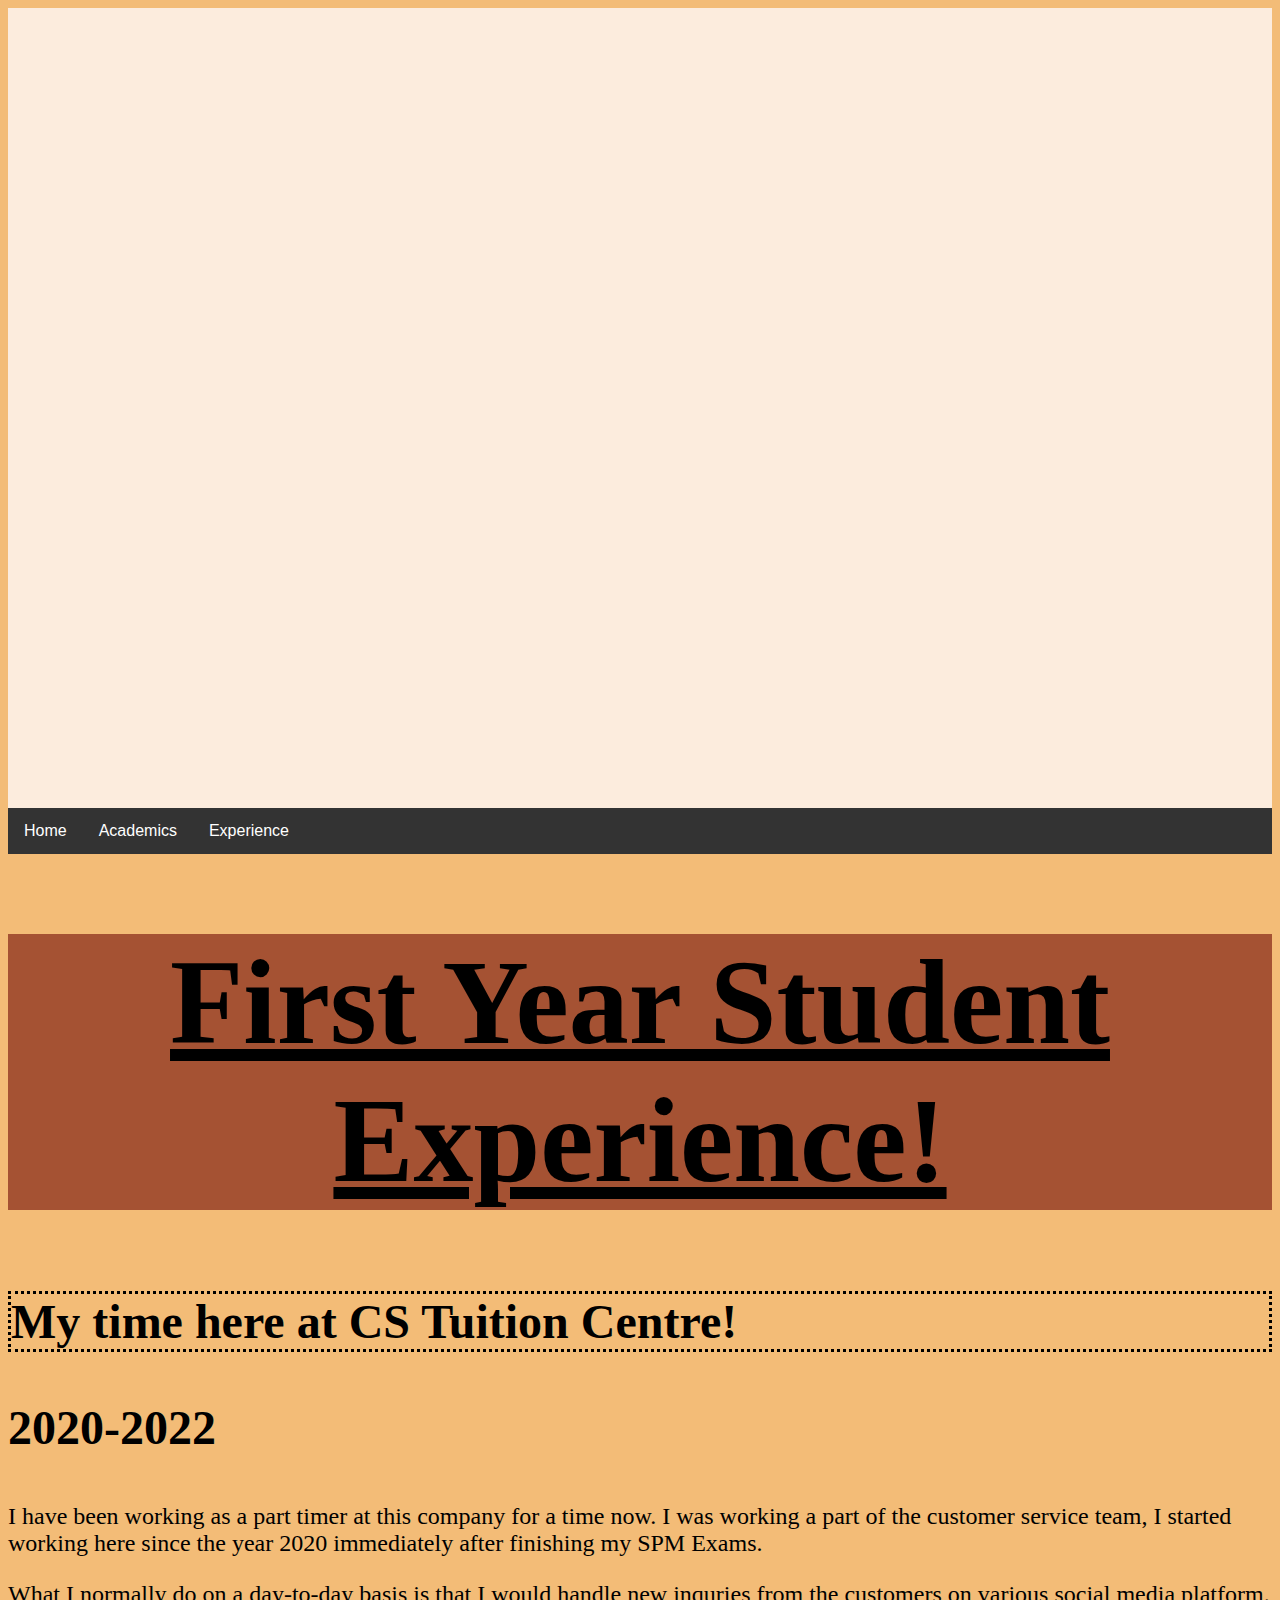
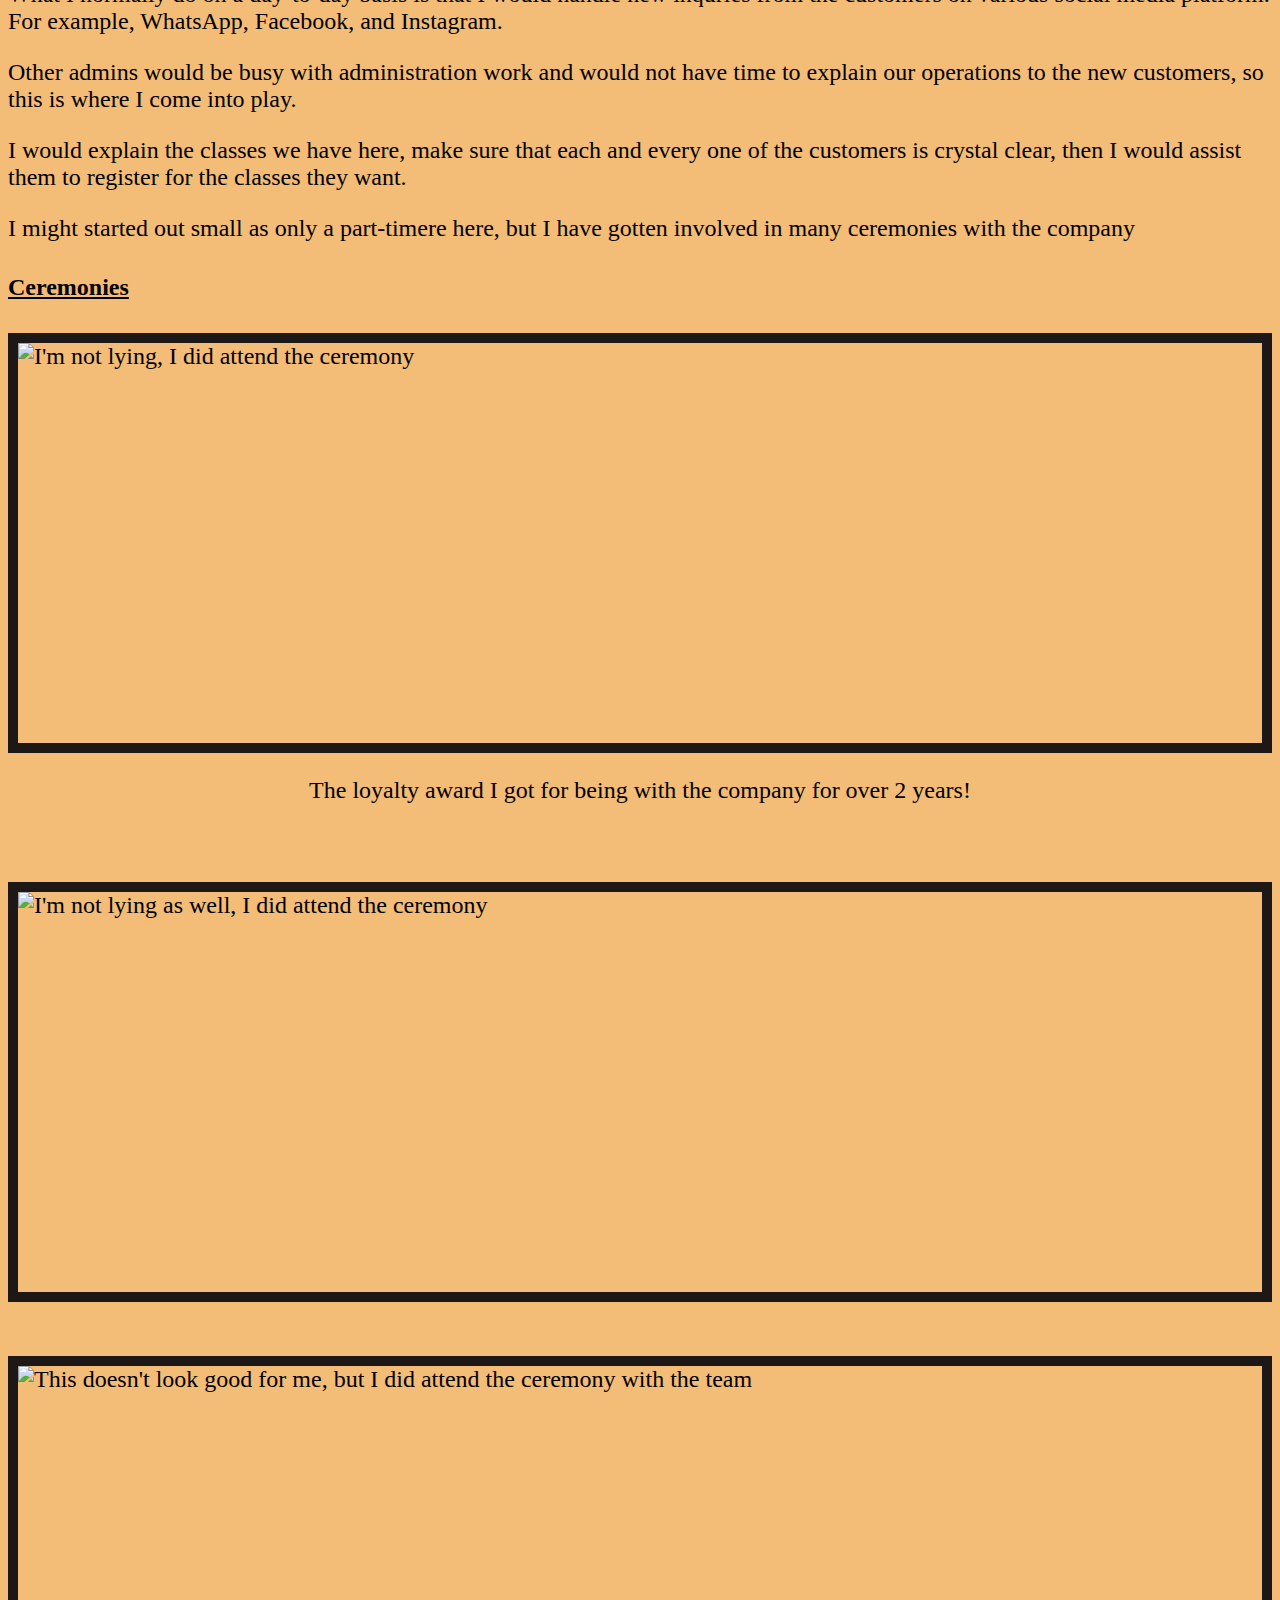
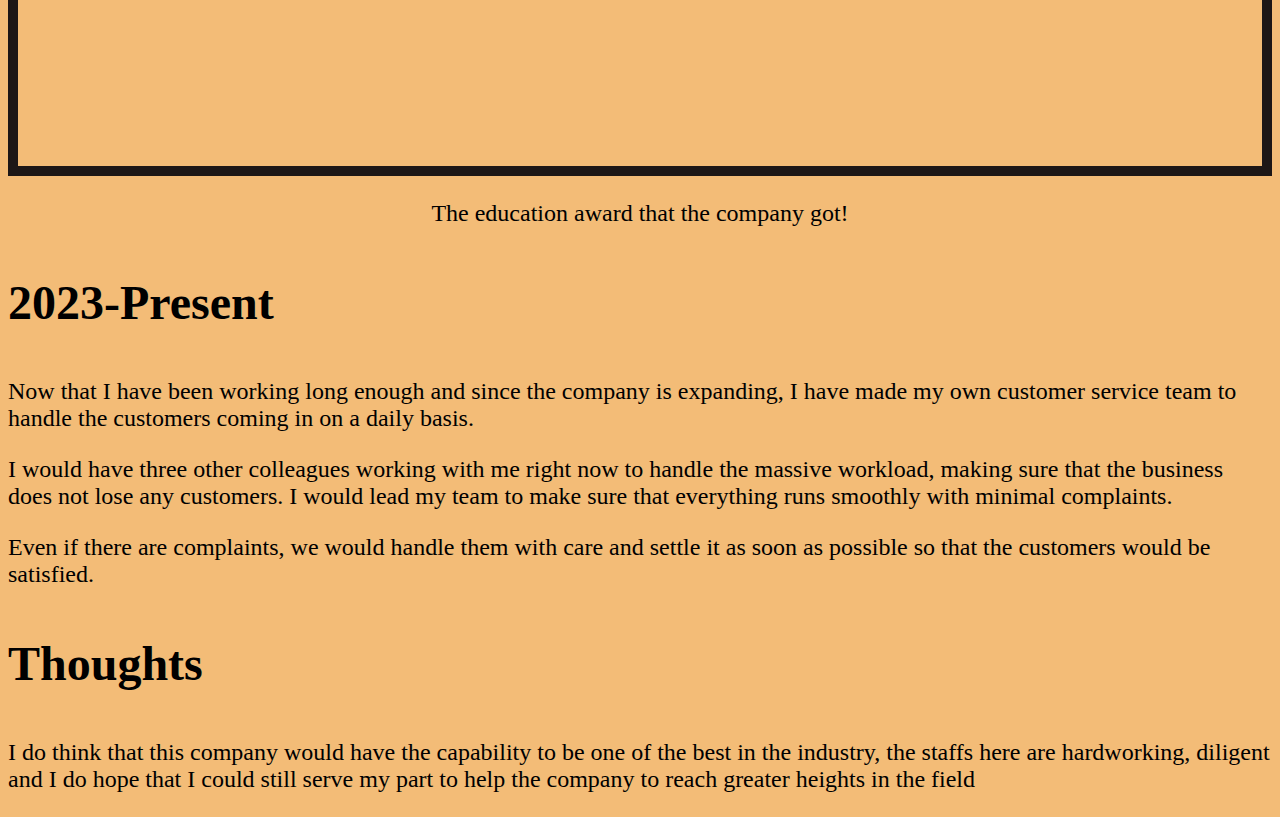
==== CS Tuition Centre.html @ ca9007aa "Add files via upload" ====
<!DOCTYPE html>
<html>
<head>
	<link rel="stylesheet" type="text/css" href="Style.css" media="screen"/>
</head>

<body style="background-color:#f3bc77">
    <div class="banner">
	</div>
    <div class="navbar">
        <a href="Resume Page.htm">Home</a>
        <div class="dropdown">
            <button class="dropbtn" onclick="myFunction()">Academics
              <i class="fa fa-caret-down"></i>
            </button>
            <div class="dropdown-content" id="myDropdown">
              <a href="Year 1.html">Year 1</a>
              <a href="Year 2.html">Year 2</a>
              <a href="#">Year 3</a>
            </div>
        </div> 
        <a href="Experience.htm">Experience</a>
      </div>
      <div class="normal">
        <h1 style="background-color:#a55233; color:black; font-family:Lemon Jelly Personal Use; font-size:500%; text-align:center"><ins>First Year Student Experience!</ins></h1>
            <h2 class="dotted"; style = "font-size:200%">My time here at CS Tuition Centre!</h2> 
                <h3 style = "font-size:200%"><b>2020-2022</b></h3> 
                    <p>I have been working as a part timer at this company for a time now. I was working a part of the customer service team, I started working here since the year 2020 immediately after finishing my SPM Exams. <p>
                    <p>What I normally do on a day-to-day basis is that I would handle new inquries from the customers on various social media platform. For example, WhatsApp, Facebook, and Instagram. </p>
                    <p>Other admins would be busy with administration work and would not have time to explain our operations to the new customers, so this is where I come into play. </p>
                    <p>I would explain the classes we have here, make sure that each and every one of the customers is crystal clear, then I would assist them to register for the classes they want. </p>
                    <p>I might started out small as only a part-timere here, but I have gotten involved in many ceremonies with the company</p>
                        <h4><b><ins>Ceremonies</ins></b></h4>
                            <img src="Images/CSTuitionCentreCeremony.jpg" alt = "I'm not lying, I did attend the ceremony" style = "float:middle;max-width:100%;height:400px;"></img>
                            <p style="text-align:center"> The loyalty award I got for being with the company for over 2 years!</p>
                            <br></br>
                            <img src="Images/CSTuitionCentreNanYang1.jpg" alt = "I'm not lying as well, I did attend the ceremony" style = "float:middle;max-width:100%;height:400px"></img>
                            <br></br>
                            <img src="Images/CSTuitionCentreNanYang2.jpg" alt = "This doesn't look good for me, but I did attend the ceremony with the team" style = "float:middle;max-width:100%;height:400px"></img>
                            <p style="text-align:center"> The education award that the company got!</p>
                <h3 style = "font-size:200%"><b>2023-Present</b></h3> 
                    <p>Now that I have been working long enough and since the company is expanding, I have made my own customer service team to handle the customers coming in on a daily basis.</p>
                    <p>I would have three other colleagues working with me right now to handle the massive workload, making sure that the business does not lose any customers. I would lead my team to make sure that everything runs smoothly with minimal complaints. </p>
                    <p>Even if there are complaints, we would handle them with care and settle it as soon as possible so that the customers would be satisfied. </p>
                <h3 style = "font-size:200%"><b>Thoughts</b></h3> 
                    <p>I do think that this company would have the capability to be one of the best in the industry, the staffs here are hardworking, diligent and I do hope that I could still serve my part to help the company to reach greater heights in the field<p>
    </div>
</body>

<!-- Functions
Function 1: To create the dropdown content that shows and hides when the users click on the button -->
<script>
	//<!-- To show the content when users click on it -->
	function myFunction() {
	  document.getElementById("myDropdown").classList.toggle("show");
	}
	//Close when the user clicks outside of it
	window.onclick = function(e) {
	  if (!e.target.matches('.dropbtn')) {
	  var myDropdown = document.getElementById("myDropdown");
		if (myDropdown.classList.contains('show')) {
		  myDropdown.classList.remove('show');
		}
	  }
	}
</script>

</html>
---- Style.css ----
.normal{
	color:black;
	font-family:Comic Sans MS;
  font-size: 150%;
}

img{
  display: block;
  margin-left: auto;
  margin-right: auto;
  border: 10px solid #1d1716;
}

/* <!-- This is to create the buttons --> */
.buttons{
	border-radius: 8px;
	border: 2px solid #555555;
	float: left;
	margin-right: 20px;
	font-family:Comic Sans MS;
	background-color: #402a23;
	color:white;
}

.buttons:hover{
	background-color: #a55233;
	color:black;
}

/* <!-- This it to create the banner image  --> */
.banner {
padding-top: 400px;
padding-bottom: 400px;
background-color: #FCECDD;
background-image: url("Images/Banner.png");
background-repeat: no-repeat;
background-size: contain;
background-position: center ;
}

/* <!-- This is to create the dropdown button --> */
.navbar {
  overflow: hidden;
  background-color: #333;
  font-family: Arial, Helvetica, sans-serif;
}

.navbar a {
  float: left;
  font-size: 16px;
  color: white;
  text-align: center;
  padding: 14px 16px;
  text-decoration: none;
}

.dropdown {
  float: left;
  overflow: hidden;
}

.dropdown .dropbtn {
  cursor: pointer;
  font-size: 16px;  
  border: none;
  outline: none;
  color: white;
  padding: 14px 16px;
  background-color: inherit;
  font-family: inherit;
  margin: 0;
}

.navbar a:hover, .dropdown:hover .dropbtn, .dropbtn:focus {
  background-color: #a55233;
}

.dropdown-content {
  display: none;
  position: absolute;
  background-color: #f9f9f9;
  min-width: 160px;
  box-shadow: 0px 8px 16px 0px rgba(0,0,0,0.2);
  z-index: 1;
}

.dropdown-content a {
  float: none;
  color: black;
  padding: 12px 16px;
  text-decoration: none;
  display: block;
  text-align: left;
}

.dropdown-content a:hover {
  background-color: #ddd;
}

.show {
  display: block;
}

/* For Year 1 page */
h2.dotted{
  border-style: dotted;
  }

/* For Table to tabulate skills */
table, th, td {
  border: 3px solid ;
  border-collapse: collapse;
  border-color:#402a23;
}
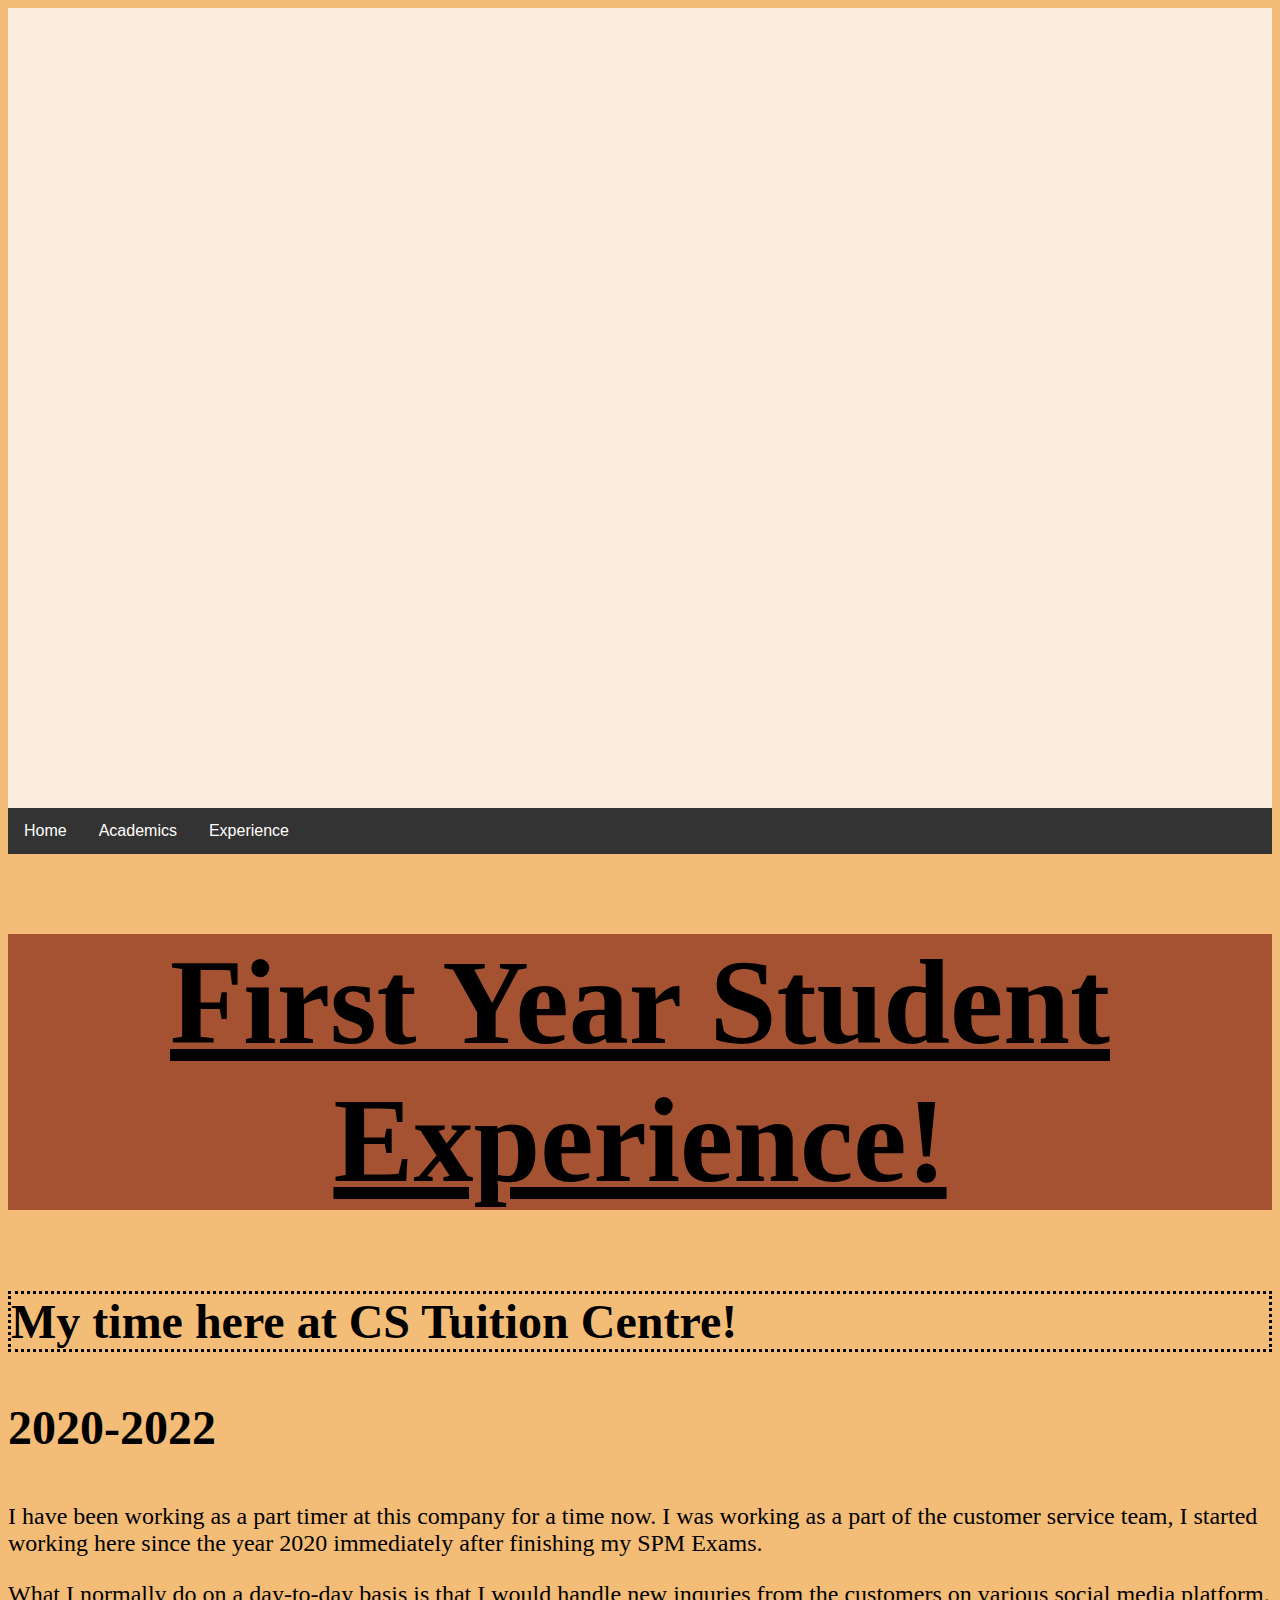
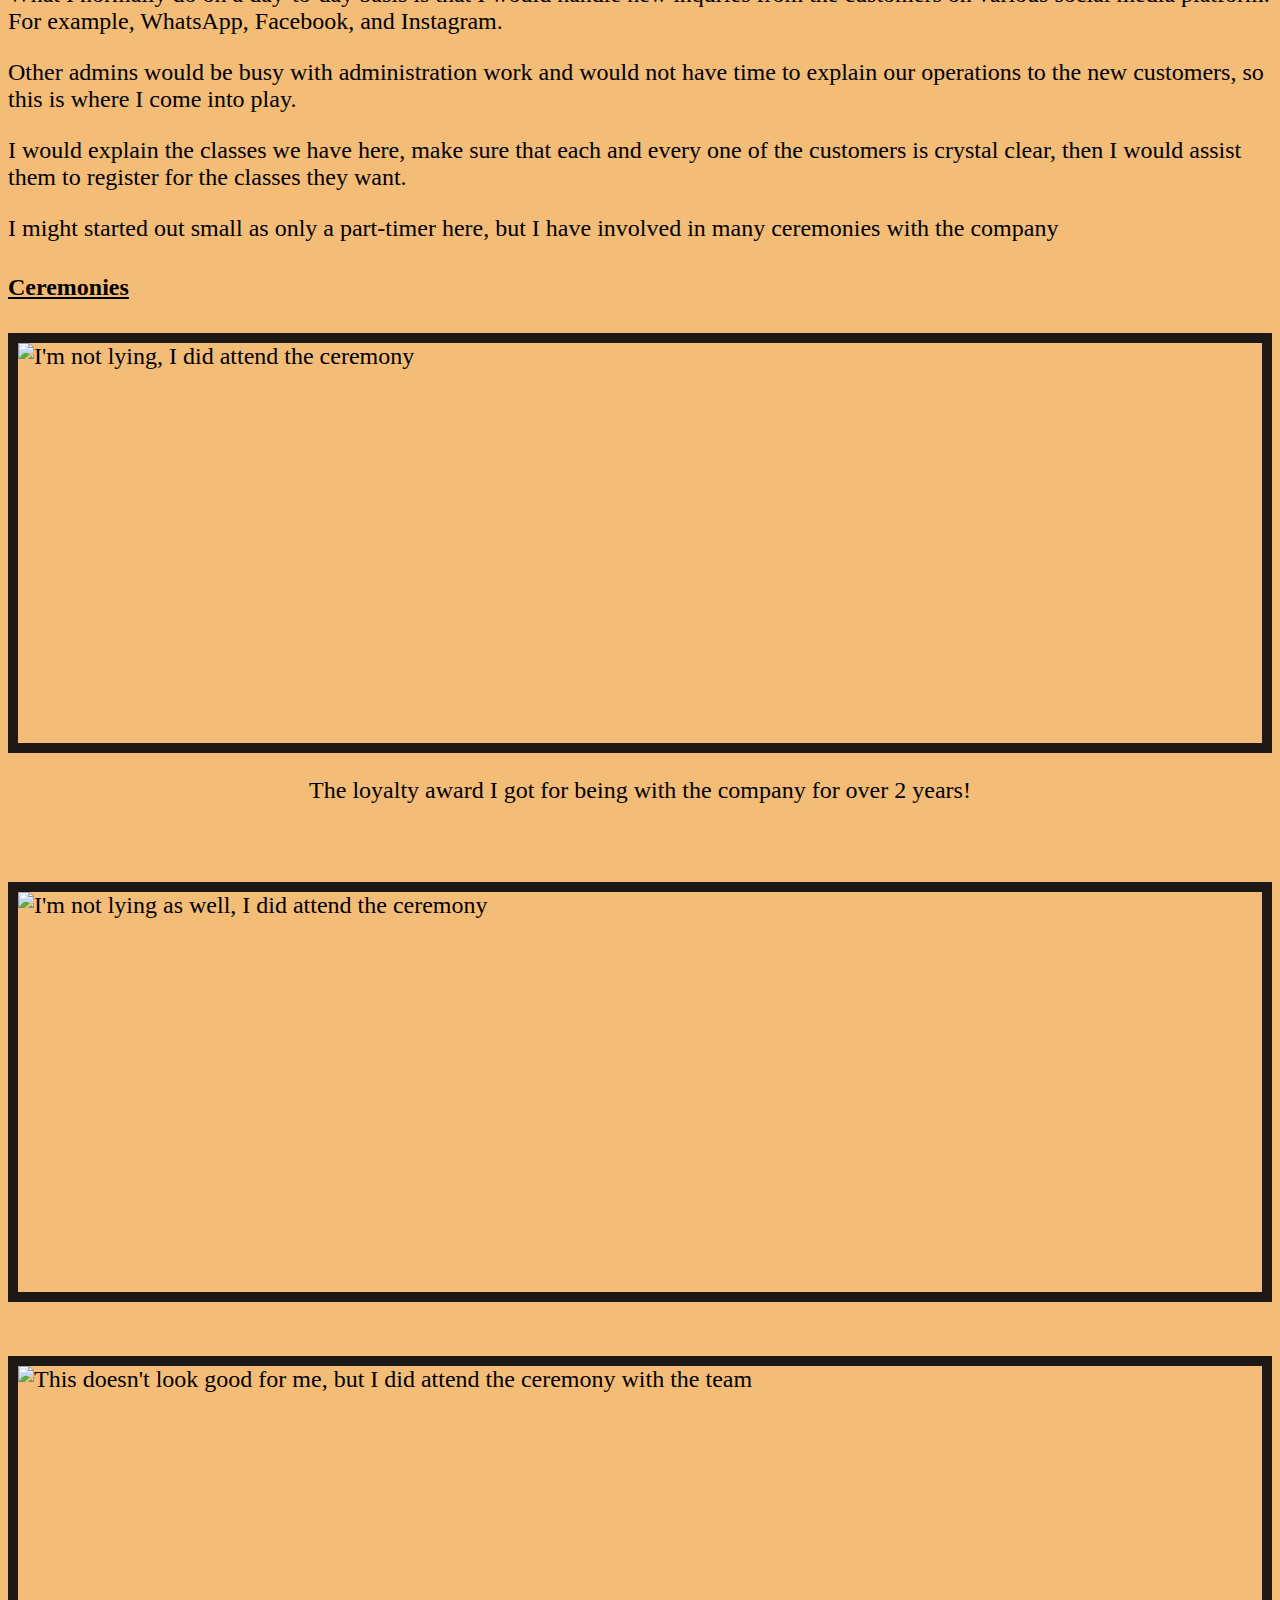
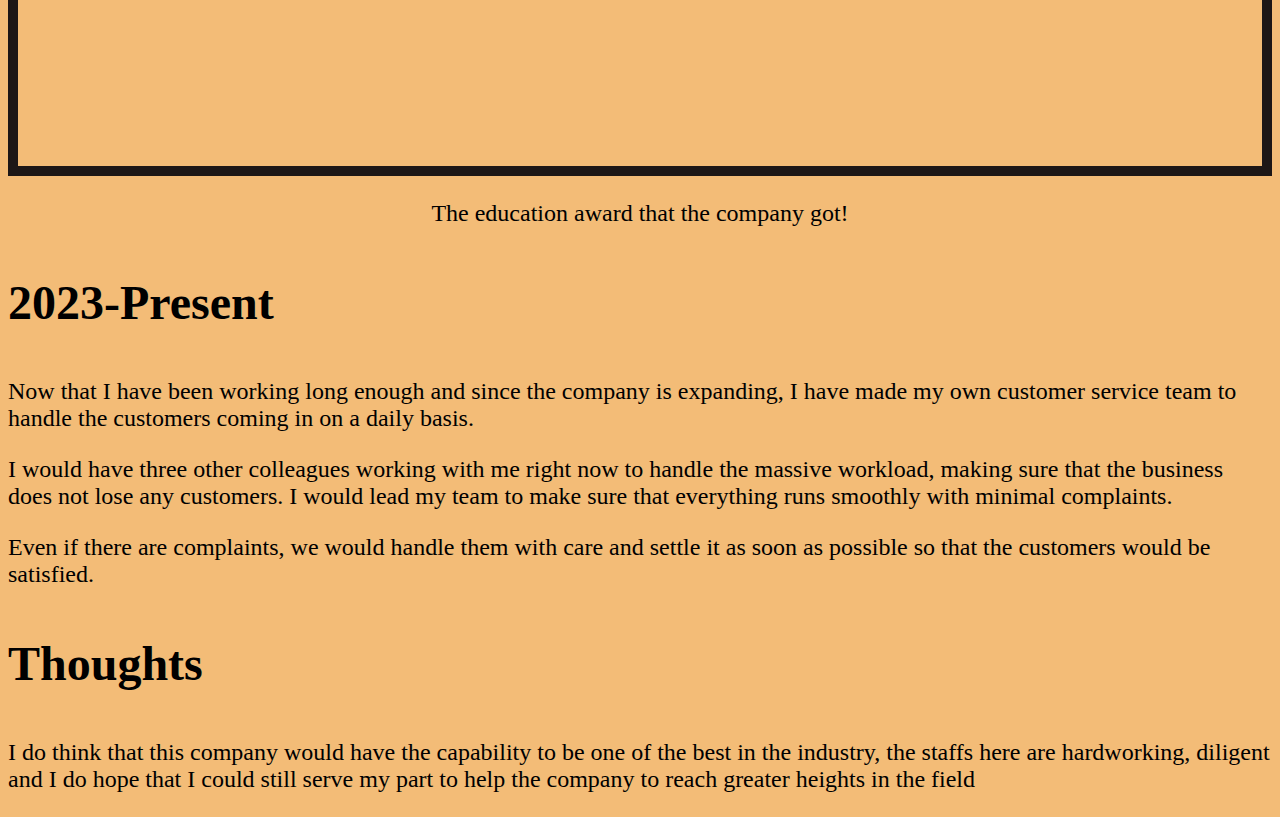
==== commit 92ec32fd: "Add files via upload" ====
--- a/CS Tuition Centre.html
+++ b/CS Tuition Centre.html
@@ -25,11 +25,11 @@
         <h1 style="background-color:#a55233; color:black; font-family:Lemon Jelly Personal Use; font-size:500%; text-align:center"><ins>First Year Student Experience!</ins></h1>
             <h2 class="dotted"; style = "font-size:200%">My time here at CS Tuition Centre!</h2> 
                 <h3 style = "font-size:200%"><b>2020-2022</b></h3> 
-                    <p>I have been working as a part timer at this company for a time now. I was working a part of the customer service team, I started working here since the year 2020 immediately after finishing my SPM Exams. <p>
+                    <p>I have been working as a part timer at this company for a time now. I was working as a part of the customer service team, I started working here since the year 2020 immediately after finishing my SPM Exams. <p>
                     <p>What I normally do on a day-to-day basis is that I would handle new inquries from the customers on various social media platform. For example, WhatsApp, Facebook, and Instagram. </p>
                     <p>Other admins would be busy with administration work and would not have time to explain our operations to the new customers, so this is where I come into play. </p>
                     <p>I would explain the classes we have here, make sure that each and every one of the customers is crystal clear, then I would assist them to register for the classes they want. </p>
-                    <p>I might started out small as only a part-timere here, but I have gotten involved in many ceremonies with the company</p>
+                    <p>I might started out small as only a part-timer here, but I have involved in many ceremonies with the company</p>
                         <h4><b><ins>Ceremonies</ins></b></h4>
                             <img src="Images/CSTuitionCentreCeremony.jpg" alt = "I'm not lying, I did attend the ceremony" style = "float:middle;max-width:100%;height:400px;"></img>
                             <p style="text-align:center"> The loyalty award I got for being with the company for over 2 years!</p>
